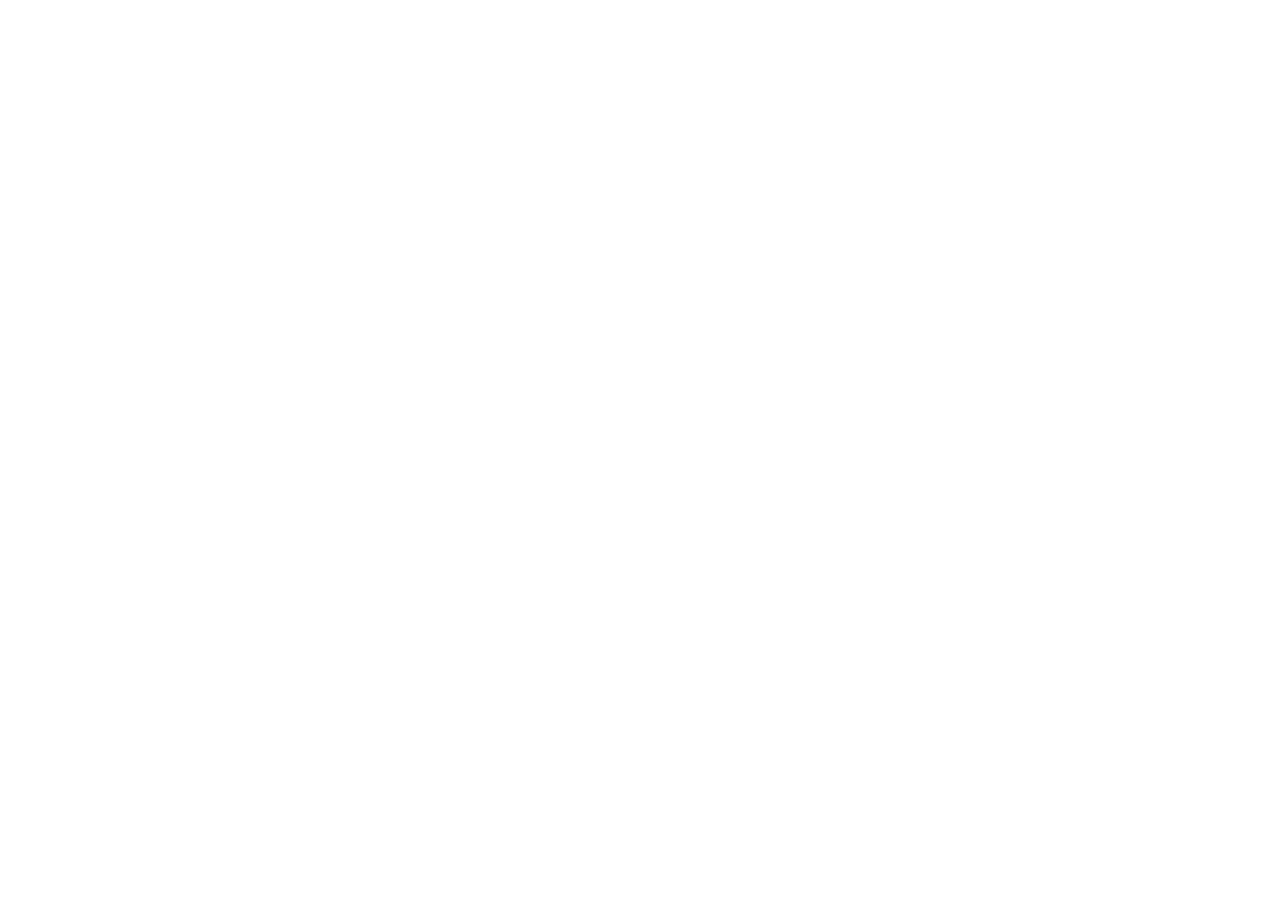
==== index.html @ cc770f09 "Starting..." ====
<html>
    <head>
        <title>AlecoBot</title>
        <meta name="viewport" content="width=device-width, initial-scale=1">
        <link rel="stylesheet" type="text/css" href="css/style.css" media="screen" />
        <link rel="stylesheet" href="https://stackpath.bootstrapcdn.com/bootstrap/4.3.1/css/bootstrap.min.css" integrity="sha384-ggOyR0iXCbMQv3Xipma34MD+dH/1fQ784/j6cY/iJTQUOhcWr7x9JvoRxT2MZw1T" crossorigin="anonymous">
        <script src="https://code.jquery.com/jquery-3.3.1.slim.min.js" integrity="sha384-q8i/X+965DzO0rT7abK41JStQIAqVgRVzpbzo5smXKp4YfRvH+8abtTE1Pi6jizo" crossorigin="anonymous"></script>
	    <script src="https://cdnjs.cloudflare.com/ajax/libs/popper.js/1.14.7/umd/popper.min.js" integrity="sha384-UO2eT0CpHqdSJQ6hJty5KVphtPhzWj9WO1clHTMGa3JDZwrnQq4sF86dIHNDz0W1" crossorigin="anonymous"></script>
        <script src="https://stackpath.bootstrapcdn.com/bootstrap/4.3.1/js/bootstrap.min.js" integrity="sha384-JjSmVgyd0p3pXB1rRibZUAYoIIy6OrQ6VrjIEaFf/nJGzIxFDsf4x0xIM+B07jRM" crossorigin="anonymous"></script>
    </head>
    <body>
        
    </body>
</html>
---- css/style.css ----
* {
	margin: 0;
	padding: 0;
    background-color: black;
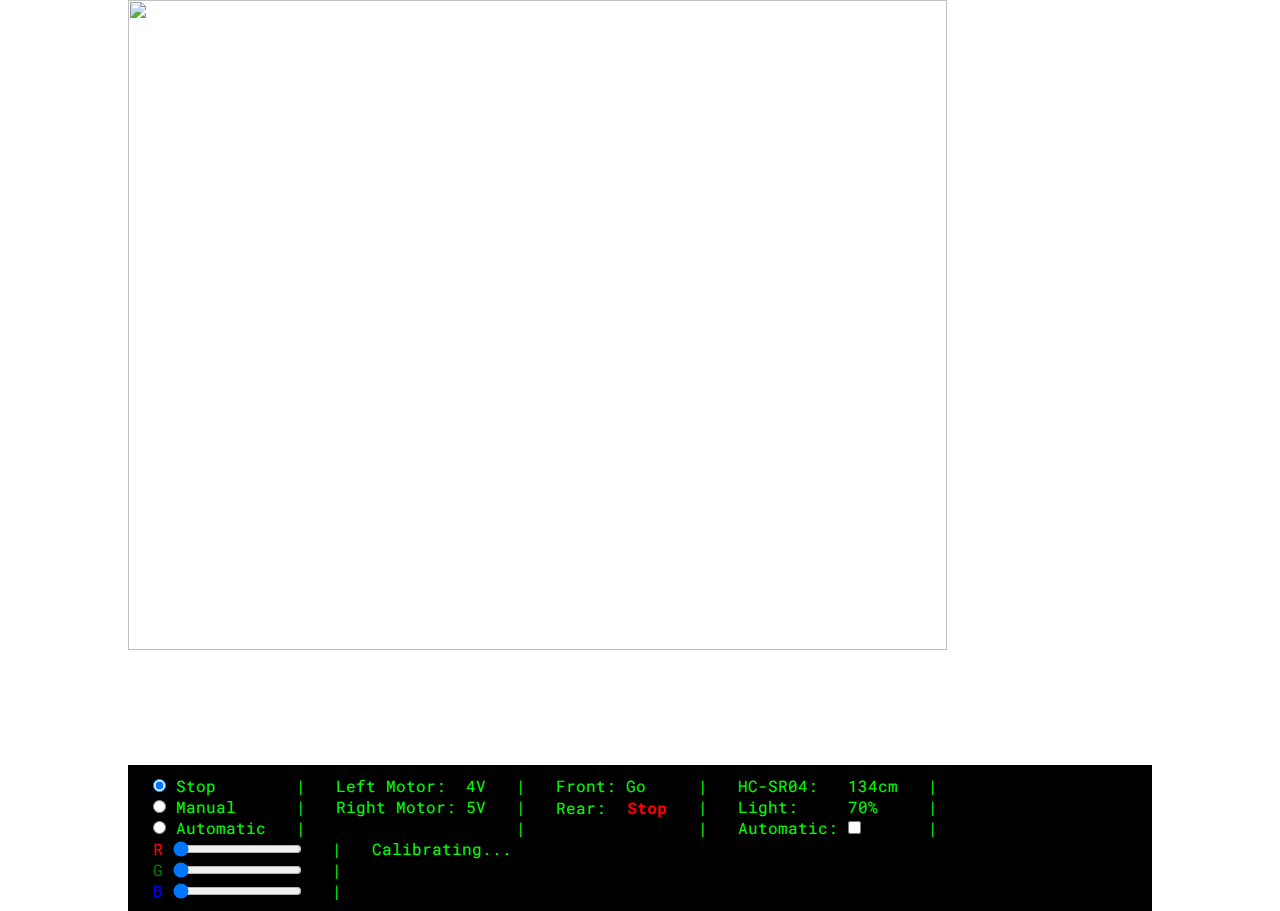
==== commit c2543889: "video img src" ====
--- a/index.html
+++ b/index.html
@@ -3,12 +3,195 @@
         <title>AlecoBot</title>
         <meta name="viewport" content="width=device-width, initial-scale=1">
         <link rel="stylesheet" type="text/css" href="css/style.css" media="screen" />
+        <script src="https://ajax.googleapis.com/ajax/libs/jquery/2.1.3/jquery.min.js" type="text/javascript"></script>
+        <script src="scripts/javascript.js" type="text/javascript"></script>
         <link rel="stylesheet" href="https://stackpath.bootstrapcdn.com/bootstrap/4.3.1/css/bootstrap.min.css" integrity="sha384-ggOyR0iXCbMQv3Xipma34MD+dH/1fQ784/j6cY/iJTQUOhcWr7x9JvoRxT2MZw1T" crossorigin="anonymous">
         <script src="https://code.jquery.com/jquery-3.3.1.slim.min.js" integrity="sha384-q8i/X+965DzO0rT7abK41JStQIAqVgRVzpbzo5smXKp4YfRvH+8abtTE1Pi6jizo" crossorigin="anonymous"></script>
 	    <script src="https://cdnjs.cloudflare.com/ajax/libs/popper.js/1.14.7/umd/popper.min.js" integrity="sha384-UO2eT0CpHqdSJQ6hJty5KVphtPhzWj9WO1clHTMGa3JDZwrnQq4sF86dIHNDz0W1" crossorigin="anonymous"></script>
         <script src="https://stackpath.bootstrapcdn.com/bootstrap/4.3.1/js/bootstrap.min.js" integrity="sha384-JjSmVgyd0p3pXB1rRibZUAYoIIy6OrQ6VrjIEaFf/nJGzIxFDsf4x0xIM+B07jRM" crossorigin="anonymous"></script>
+        <link rel="preconnect" href="https://fonts.googleapis.com">
+        <link rel="preconnect" href="https://fonts.gstatic.com" crossorigin>
+        <link href="https://fonts.googleapis.com/css2?family=Roboto+Mono:wght@300&display=swap" rel="stylesheet">
     </head>
     <body>
-        
+        <img class="sec" id="cam" src="{{ url_for('video_feed') }}" />
+        <div class="sec" id="panel">
+            <div class="info">
+                
+                <table>
+                    <tbody>
+                        <tr>                            
+                            <td><input id="stop" type="radio" value="0" name="mode" checked></td>
+                            <td><label for="stop">Stop</label></td>
+                        </tr>
+                        <tr>
+                            <td><input id="manual" type="radio" value="1" name="mode"></td>
+                            <td><label for="manual">Manual</label></td>
+                        </tr>
+                        <tr>
+                            <td><input id="auto" type="radio" value="2" name="mode"></td>
+                            <td><label for="auto">Automatic</label></td>
+                        </tr>
+                    </tbody>
+                </table>
+
+                <table>
+                    <tbody>
+                        <tr>
+                            <td>|</td>
+                        </tr>
+                        <tr>
+                            <td>|</td>
+                        </tr>
+                        <tr>
+                            <td>|</td>
+                        </tr>
+                    </tbody>
+                </table>
+
+                <table>
+                    <tbody>
+                        <tr>
+                            <td>Left Motor:</td>
+                            <td>4V</td>
+                        </tr>
+                        <tr>
+                            <td>Right Motor:</td>
+                            <td>5V</td>
+                        </tr>
+                    </tbody>
+                </table>
+
+                <table>
+                    <tbody>
+                        <tr>
+                            <td>|</td>
+                        </tr>
+                        <tr>
+                            <td>|</td>
+                        </tr>
+                        <tr>
+                            <td>|</td>
+                        </tr>
+                    </tbody>
+                </table>
+
+                <table>
+                    <tbody>
+                        <tr>
+                            <td>Front:</td>
+                            <td>Go</td>
+                        </tr>
+                        <tr>
+                            <td>Rear:</td>
+                            <td class="alert">Stop</td>
+                        </tr>
+                    </tbody>
+                </table>
+
+                <table>
+                    <tbody>
+                        <tr>
+                            <td>|</td>
+                        </tr>
+                        <tr>
+                            <td>|</td>
+                        </tr>
+                        <tr>
+                            <td>|</td>
+                        </tr>
+                    </tbody>
+                </table>
+
+                <table>
+                    <tbody>
+                        <tr>
+                            <td>HC-SR04:</td>
+                            <td>134cm</td>
+                        </tr>
+                        <tr>
+                            <td>Light:</td>
+                            <td>70%</td>
+                        </tr>
+                        <tr>
+                            <td>Automatic:</td>
+                            <td><input type="checkbox" id="lightmode"></td>
+                        </tr>
+                    </tbody>
+                </table>
+
+                <table>
+                    <tbody>
+                        <tr>
+                            <td>|</td>
+                        </tr>
+                        <tr>
+                            <td>|</td>
+                        </tr>
+                        <tr>
+                            <td>|</td>
+                        </tr>
+                    </tbody>
+                </table>
+
+                <table>
+                    <tbody>
+                        <tr>
+                            <td class="red">R</td>
+                            <td>
+                                <div class="slidecontainer">
+                                    <input type="range" min="1" max="900" value="0" class="rgbslider" id="redslider">
+                                </div>
+                            </td>
+                        </tr>
+                        <tr>
+                            <td class="green">G</td>
+                            <td>
+                                <div class="slidecontainer">
+                                    <input type="range" min="1" max="900" value="0" class="rgbslider" id="greenslider">
+                                </div>
+                            </td>
+                        </tr>
+                        <tr>
+                            <td class="blue">B</td>
+                            <td>
+                                <div class="slidecontainer">
+                                    <input type="range" min="1" max="900" value="0" class="rgbslider" id="blueslider">
+                                </div>
+                            </td>
+                        </tr>
+                    </tbody>
+                </table>
+                
+                <table>
+                    <tbody>
+                        <tr>
+                            <td>|</td>
+                        </tr>
+                        <tr>
+                            <td>|</td>
+                        </tr>
+                        <tr>
+                            <td>|</td>
+                        </tr>
+                    </tbody>
+                </table>
+
+                <table>
+                    <tbody>
+                        <tr>
+                            <td>Calibrating...</td>
+                        </tr>
+                        <tr>
+                            <td></td>
+                        </tr>
+                        <tr>
+                            <td></td>
+                        </tr>
+                    </tbody>
+                </table>
+
+            </div>            
+        </div>
     </body>
 </html>--- a/css/style.css
+++ b/css/style.css
@@ -1,4 +1,94 @@
 * {
 	margin: 0;
 	padding: 0;
+    font-family: 'Roboto Mono', monospace;
+}
+
+.sec {
+    margin-left: auto;
+    margin-right: auto;
+    width: 80%;
+}
+
+#cam {
+    display: block;    
+    height: 85%;
+}
+
+#panel {
+    padding: 10px 20px;
     background-color: black;
+    overflow: hidden;
+}
+
+.info {
+    display: block;
+    float: left;
+    margin-right: 10px;
+}
+
+.info table {
+    color: #00FF00;
+    margin-right: 20px;
+    float: left;
+}
+
+.info td {
+    padding: 0 5px;
+}
+
+.info label {
+    margin-bottom: 0;
+}
+
+.alert {
+    color: red;
+    font-weight: bold;
+}
+
+.red {
+    color: red;
+}
+
+.blue {
+    color: blue;
+}
+
+.green {
+    color: green;
+}
+
+
+/* Slider RGB */
+.slider {
+    -webkit-appearance: none;  /* Override default CSS styles */
+    appearance: none;
+    width: 100%; /* Full-width */
+    height: 25px; /* Specified height */
+    background: #d3d3d3; /* Grey background */
+    outline: none; /* Remove outline */
+    opacity: 0.7; /* Set transparency (for mouse-over effects on hover) */
+    -webkit-transition: .2s; /* 0.2 seconds transition on hover */
+    transition: opacity .2s;
+  }
+
+  .slider:hover {
+    opacity: 1; /* Fully shown on mouse-over */
+  }
+
+  /* The slider handle (use -webkit- (Chrome, Opera, Safari, Edge) and -moz- (Firefox) to override default look) */
+.slider::-webkit-slider-thumb {
+    -webkit-appearance: none; /* Override default look */
+    appearance: none;
+    width: 25px; /* Set a specific slider handle width */
+    height: 25px; /* Slider handle height */
+    background: #04AA6D; /* Green background */
+    cursor: pointer; /* Cursor on hover */
+  }
+
+  .slider::-moz-range-thumb {
+    width: 25px; /* Set a specific slider handle width */
+    height: 25px; /* Slider handle height */
+    background: #04AA6D; /* Green background */
+    cursor: pointer; /* Cursor on hover */
+  }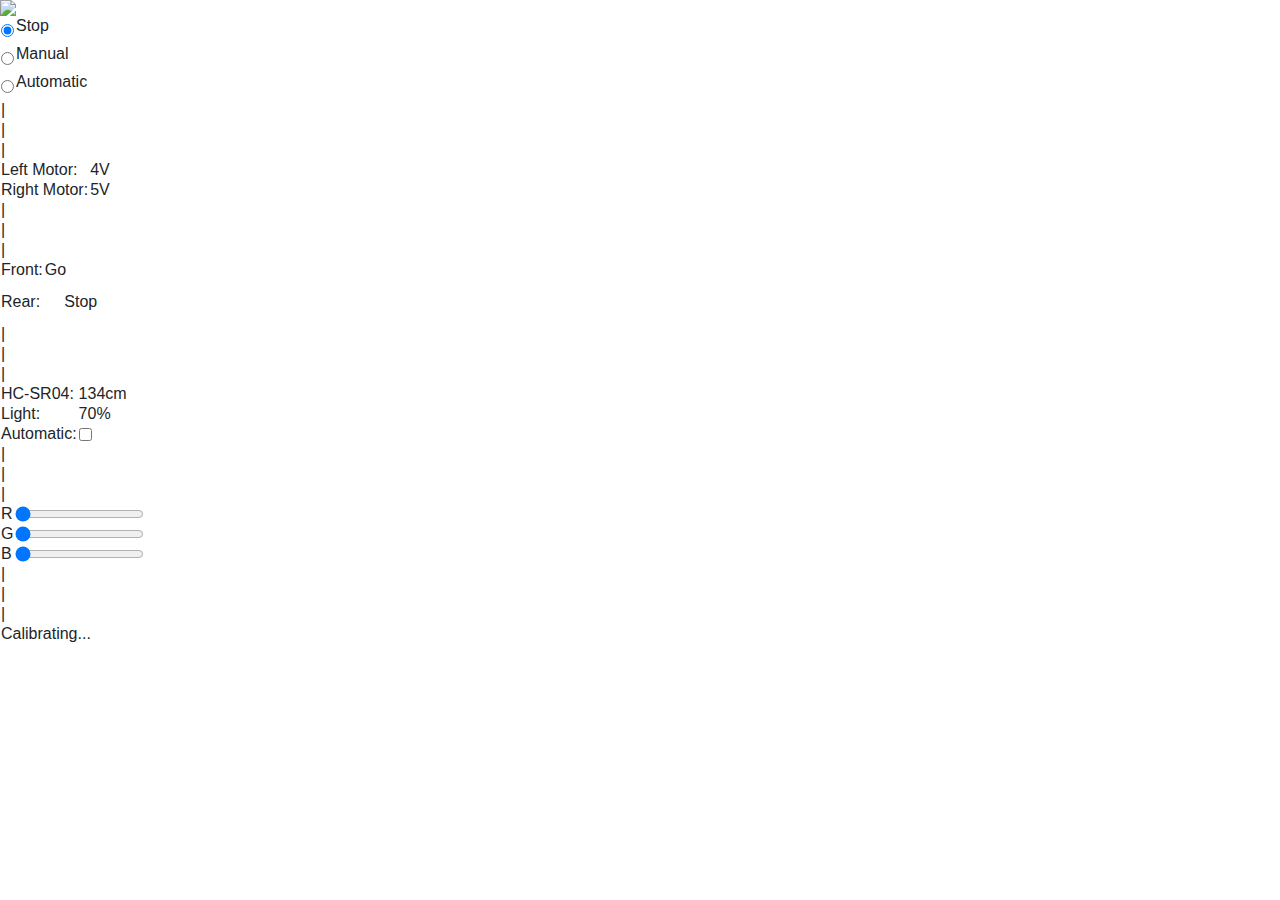
==== commit cbc1f609: "css test" ====
--- a/index.html
+++ b/index.html
@@ -2,7 +2,7 @@
     <head>
         <title>AlecoBot</title>
         <meta name="viewport" content="width=device-width, initial-scale=1">
-        <link rel="stylesheet" type="text/css" href="css/style.css" media="screen" />
+        <link rel="stylesheet" type="text/css" href="templates/alecobot/css/style.css" media="screen" />
         <script src="https://ajax.googleapis.com/ajax/libs/jquery/2.1.3/jquery.min.js" type="text/javascript"></script>
         <script src="scripts/javascript.js" type="text/javascript"></script>
         <link rel="stylesheet" href="https://stackpath.bootstrapcdn.com/bootstrap/4.3.1/css/bootstrap.min.css" integrity="sha384-ggOyR0iXCbMQv3Xipma34MD+dH/1fQ784/j6cY/iJTQUOhcWr7x9JvoRxT2MZw1T" crossorigin="anonymous">
